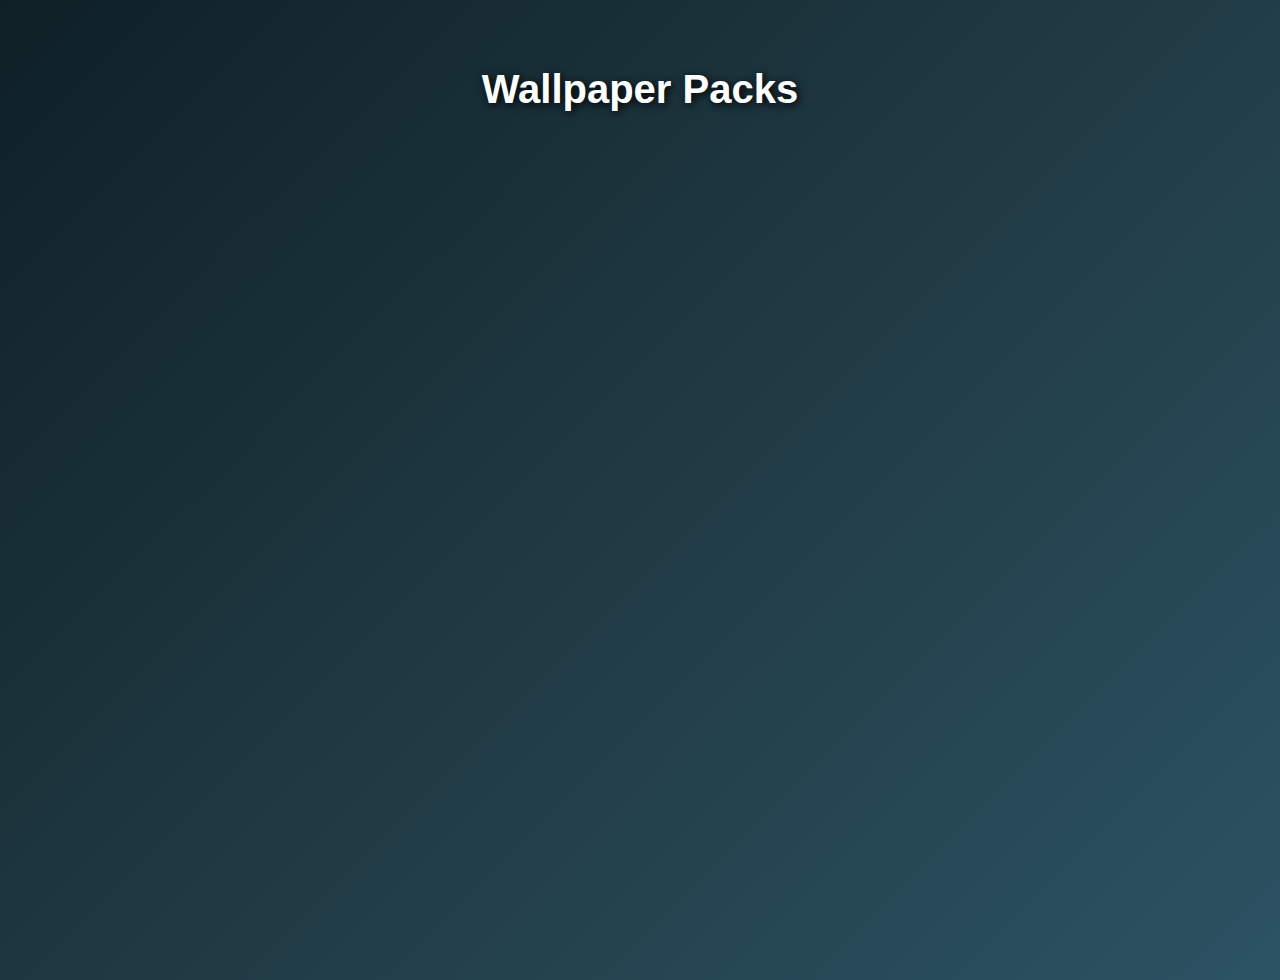
==== index.html @ ba09bb61 "Update index.html" ====
<!DOCTYPE html>
<html lang="en">
<head>
  <meta charset="UTF-8" />
  <meta name="viewport" content="width=device-width, initial-scale=1.0"/>
  <title>Wallpaper Packs</title>
  <style>
    @keyframes fadeInUp {
      0% {
        opacity: 0;
        transform: translateY(30px);
      }
      100% {
        opacity: 1;
        transform: translateY(0);
      }
    }

    body {
      margin: 0;
      padding: 0;
      font-family: 'Segoe UI', sans-serif;
      background: linear-gradient(135deg, #0f2027, #203a43, #2c5364);
      color: #fff;
      display: flex;
      justify-content: center;
      align-items: flex-start;
      min-height: 100vh;
      padding: 40px 20px;
      overflow-x: hidden;
    }

    .container {
      text-align: center;
      max-width: 1200px;
      width: 100%;
      animation: fadeInUp 1s ease-out forwards;
    }

    h1 {
      font-size: 2.5rem;
      margin-bottom: 40px;
      text-shadow: 2px 2px 8px #000;
      animation: fadeInUp 1.2s ease-out forwards;
    }

    .wallpapers {
      display: flex;
      flex-wrap: wrap;
      gap: 20px;
      justify-content: center;
    }

    .card {
      background: rgba(255, 255, 255, 0.05);
      border: 1px solid rgba(255, 255, 255, 0.1);
      border-radius: 12px;
      overflow: hidden;
      width: 300px;
      text-decoration: none;
      color: #fff;
      animation: fadeInUp 1.5s ease forwards;
      transition: transform 0.4s ease, box-shadow 0.4s ease;
      opacity: 0;
    }

    .card:nth-child(1) { animation-delay: 0.3s; }
    .card:nth-child(2) { animation-delay: 0.6s; }
    .card:nth-child(3) { animation-delay: 0.9s; }

    .card img {
      width: 100%;
      height: 280px;
      object-fit: cover;
      display: block;
    }

    .card p {
      margin: 0;
      padding: 10px;
      background-color: rgba(0, 0, 0, 0.4);
      font-weight: 500;
    }

    .card:hover {
      transform: translateY(-8px) scale(1.03);
      box-shadow: 0 12px 24px rgba(0,0,0,0.5);
    }
  </style>
</head>
<body>
  <div class="container">
    <h1>Wallpaper Packs</h1>
    <div class="wallpapers">
      <a href="https://drive.google.com/drive/folders/16Ii5Oqs3uuvKyHJEynvOinBAhg52hBOT" target="_blank" class="card">
        <img src="https://raw.githubusercontent.com/hkharsh001/Midnight-Eco-/refs/heads/main/20250412_210014-COLLAGE.jpg" alt="Spiderman Pack">
        <p>Spiderman Pack</p>
      </a>
    </div>
  </div>
</body>
</html>
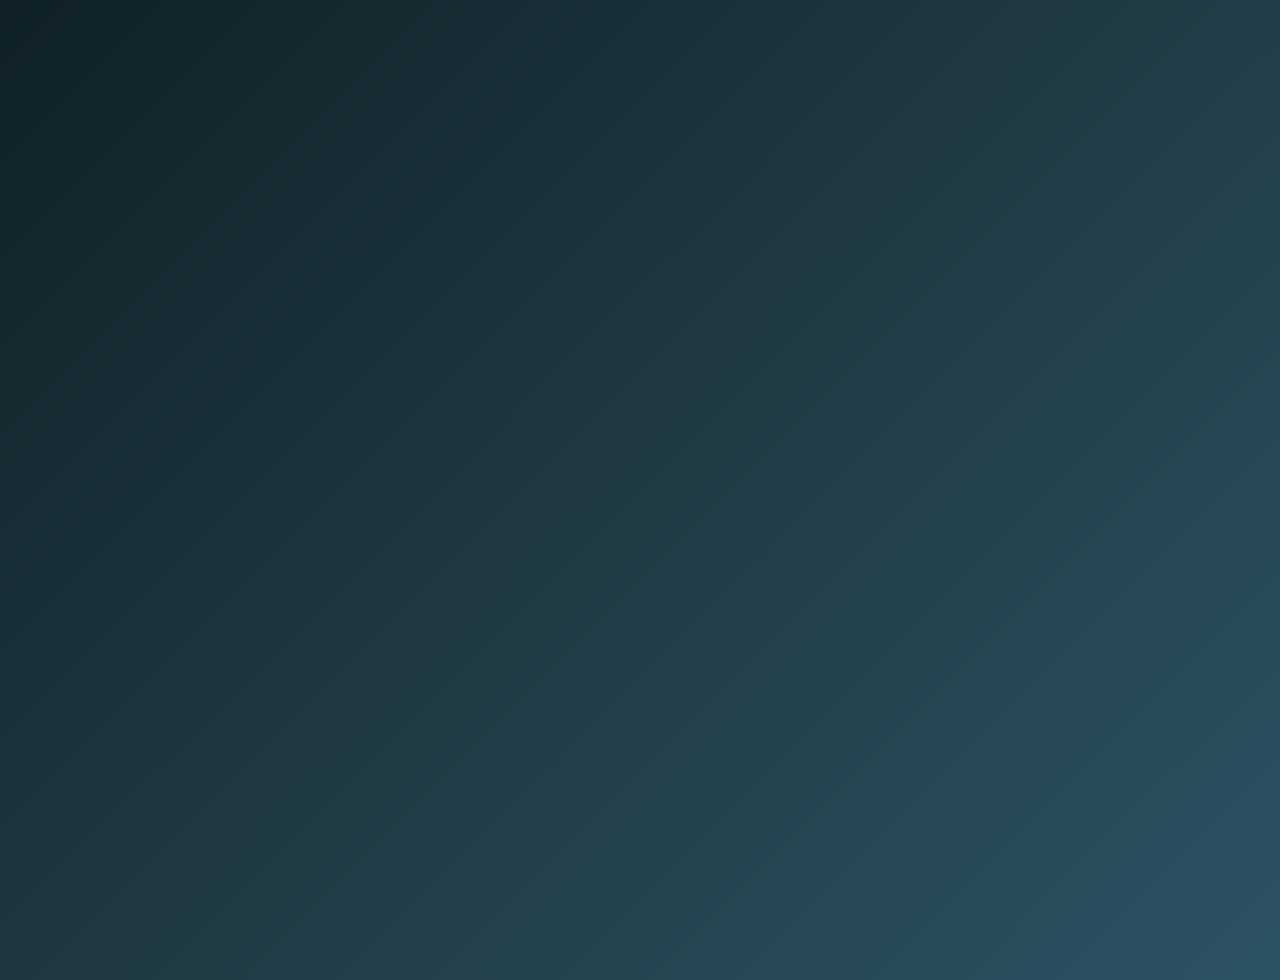
==== commit c4696140: "Update index.html" ====
--- a/index.html
+++ b/index.html
@@ -1,6 +1,18 @@
 <!DOCTYPE html>
 <html lang="en">
 <head>
+  <!-- Google tag (gtag.js) -->
+<script async src="https://www.googletagmanager.com/gtag/js?id=G-Q0EQVB0BTT"></script>
+<script>
+  window.dataLayer = window.dataLayer || [];
+  function gtag(){dataLayer.push(arguments);}
+  gtag('js', new Date());
+
+  gtag('config', 'G-Q0EQVB0BTT');
+</script>
+  <meta name="description" content="Download high-quality wallpaper packs like Spiderman, Black Panther & more.">
+<meta name="keywords" content="wallpapers, spiderman, superhero wallpapers, hd wallpapers, mobile backgrounds">
+<meta name="robots" content="index, follow">
   <meta charset="UTF-8" />
   <meta name="viewport" content="width=device-width, initial-scale=1.0"/>
   <title>Wallpaper Packs</title>
@@ -89,14 +101,22 @@
   </style>
 </head>
 <body>
-  <div class="container">
-    <h1>Wallpaper Packs</h1>
-    <div class="wallpapers">
-      <a href="https://drive.google.com/drive/folders/16Ii5Oqs3uuvKyHJEynvOinBAhg52hBOT" target="_blank" class="card">
-        <img src="https://raw.githubusercontent.com/hkharsh001/Midnight-Eco-/refs/heads/main/20250412_210014-COLLAGE.jpg" alt="Spiderman Pack">
-        <p>Spiderman Pack</p>
-      </a>
-    </div>
-  </div>
+  <div class="wallpapers">
+  <!-- Spiderman Pack -->
+  <a href="https://drive.google.com/drive/folders/16Ii5Oqs3uuvKyHJEynvOinBAhg52hBOT" target="_blank" class="card">
+    <img loading="lazy" src="https://raw.githubusercontent.com/hkharsh001/Midnight-Eco-/refs/heads/main/20250412_210014-COLLAGE.jpg" alt="Spiderman Pack" />
+    <p>Spiderman Pack</p>
+  </a>
+
+  <!-- Predator Pack -->
+  <a href="https://drive.google.com/drive/folders/1jf8wvghMTaGmELSaknGcrK1B6aBmS_pp" target="_blank" class="card">
+    <img loading="lazy" src="https://raw.githubusercontent.com/hkharsh001/Midnight-Eco-/refs/heads/main/1000038072.webp" alt="Predator Pack" />
+    <p>Predator Pack</p>
+  </a>
+</div>
+</div>
+  <script async src="https://script.adquake.com/js/adquake.js" adquake-key="fvHmqgjPf0SnUpNN2a9G8w==">
+  </script>
+  
 </body>
 </html>
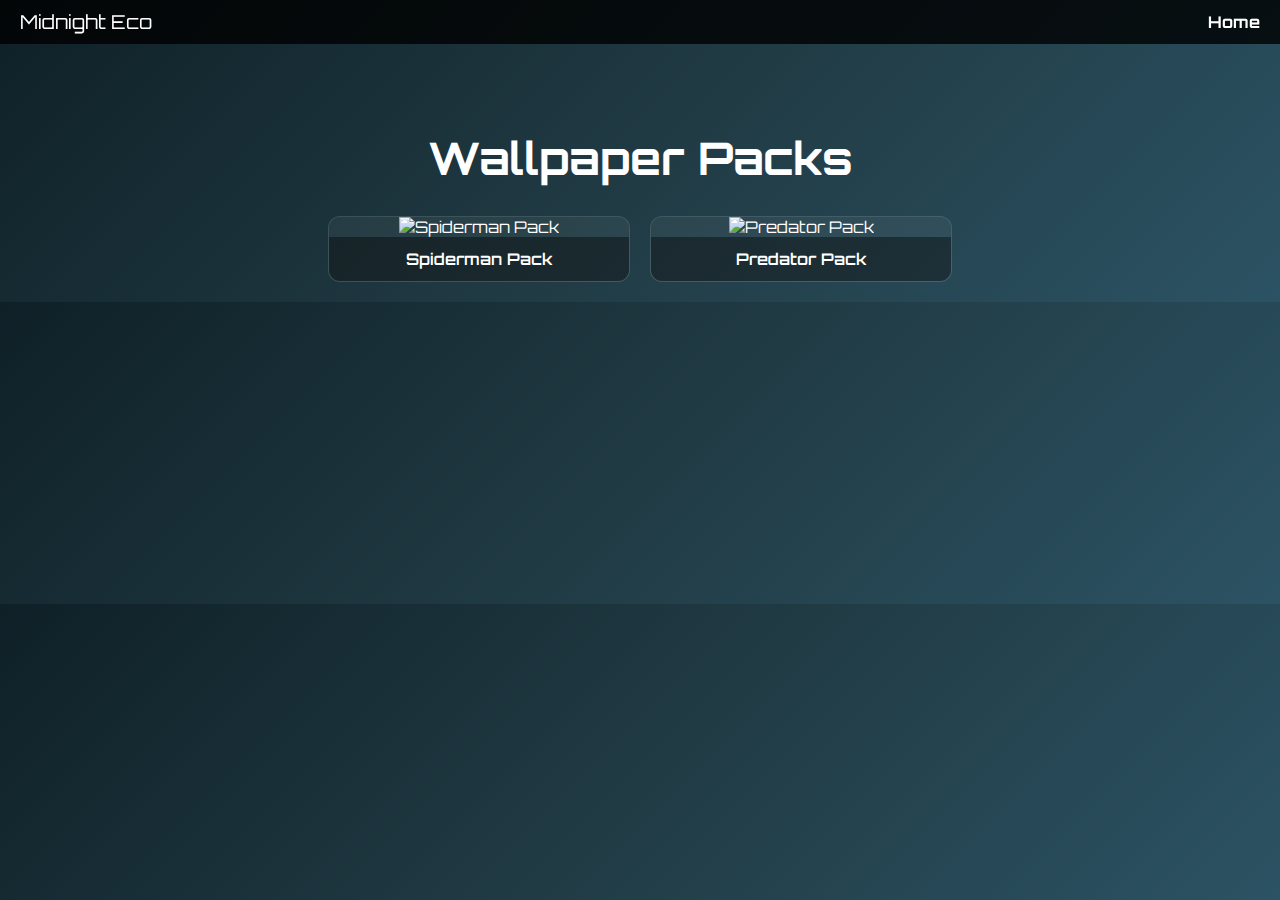
==== commit d953f6ed: "Update index.html" ====
--- a/index.html
+++ b/index.html
@@ -1,59 +1,72 @@
 <!DOCTYPE html>
 <html lang="en">
 <head>
-  <!-- Google tag (gtag.js) -->
-<script async src="https://www.googletagmanager.com/gtag/js?id=G-Q0EQVB0BTT"></script>
-<script>
-  window.dataLayer = window.dataLayer || [];
-  function gtag(){dataLayer.push(arguments);}
-  gtag('js', new Date());
+  <!-- Google Analytics -->
+  <script async src="https://www.googletagmanager.com/gtag/js?id=G-Q0EQVB0BTT"></script>
+  <script>
+    window.dataLayer = window.dataLayer || [];
+    function gtag(){dataLayer.push(arguments);}
+    gtag('js', new Date());
+    gtag('config', 'G-Q0EQVB0BTT');
+  </script>
 
-  gtag('config', 'G-Q0EQVB0BTT');
-</script>
-  <meta name="description" content="Download high-quality wallpaper packs like Spiderman, Black Panther & more.">
-<meta name="keywords" content="wallpapers, spiderman, superhero wallpapers, hd wallpapers, mobile backgrounds">
-<meta name="robots" content="index, follow">
   <meta charset="UTF-8" />
   <meta name="viewport" content="width=device-width, initial-scale=1.0"/>
+  <meta name="description" content="Download high-quality wallpaper packs like Spiderman, Predator & more.">
+  <meta name="keywords" content="wallpapers, spiderman, predator, superhero wallpapers, hd wallpapers, mobile backgrounds">
+  <meta name="robots" content="index, follow">
   <title>Wallpaper Packs</title>
+  <link href="https://fonts.googleapis.com/css2?family=Orbitron:wght@500&display=swap" rel="stylesheet">
   <style>
     @keyframes fadeInUp {
-      0% {
-        opacity: 0;
-        transform: translateY(30px);
-      }
-      100% {
-        opacity: 1;
-        transform: translateY(0);
-      }
+      0% { opacity: 0; transform: translateY(30px); }
+      100% { opacity: 1; transform: translateY(0); }
     }
 
     body {
       margin: 0;
-      padding: 0;
-      font-family: 'Segoe UI', sans-serif;
+      font-family: 'Orbitron', sans-serif;
       background: linear-gradient(135deg, #0f2027, #203a43, #2c5364);
       color: #fff;
+      padding-top: 80px;
+    }
+
+    nav {
+      position: fixed;
+      top: 0;
+      left: 0;
+      right: 0;
+      background: rgba(0, 0, 0, 0.8);
+      padding: 10px 20px;
       display: flex;
-      justify-content: center;
-      align-items: flex-start;
-      min-height: 100vh;
-      padding: 40px 20px;
-      overflow-x: hidden;
+      justify-content: space-between;
+      align-items: center;
+      z-index: 1000;
+    }
+
+    nav a {
+      color: #fff;
+      text-decoration: none;
+      font-weight: bold;
+      margin-left: 20px;
+      transition: color 0.3s;
+    }
+
+    nav a:hover {
+      color: #00ffd5;
     }
 
     .container {
+      max-width: 1200px;
+      margin: auto;
+      padding: 20px;
       text-align: center;
-      max-width: 1200px;
-      width: 100%;
-      animation: fadeInUp 1s ease-out forwards;
     }
 
     h1 {
-      font-size: 2.5rem;
-      margin-bottom: 40px;
-      text-shadow: 2px 2px 8px #000;
-      animation: fadeInUp 1.2s ease-out forwards;
+      font-size: 2.8rem;
+      margin-bottom: 30px;
+      animation: fadeInUp 1s ease-out;
     }
 
     .wallpapers {
@@ -61,6 +74,7 @@
       flex-wrap: wrap;
       gap: 20px;
       justify-content: center;
+      animation: fadeInUp 1.5s ease;
     }
 
     .card {
@@ -71,52 +85,55 @@
       width: 300px;
       text-decoration: none;
       color: #fff;
-      animation: fadeInUp 1.5s ease forwards;
-      transition: transform 0.4s ease, box-shadow 0.4s ease;
-      opacity: 0;
+      transition: transform 0.3s ease, box-shadow 0.3s ease;
     }
-
-    .card:nth-child(1) { animation-delay: 0.3s; }
-    .card:nth-child(2) { animation-delay: 0.6s; }
-    .card:nth-child(3) { animation-delay: 0.9s; }
 
     .card img {
       width: 100%;
       height: 280px;
       object-fit: cover;
-      display: block;
     }
 
     .card p {
       margin: 0;
-      padding: 10px;
+      padding: 12px;
       background-color: rgba(0, 0, 0, 0.4);
-      font-weight: 500;
+      font-weight: 600;
+      font-size: 1rem;
     }
 
     .card:hover {
       transform: translateY(-8px) scale(1.03);
-      box-shadow: 0 12px 24px rgba(0,0,0,0.5);
+      box-shadow: 0 12px 24px rgba(0,0,0,0.4);
     }
   </style>
 </head>
 <body>
-  <div class="wallpapers">
-  <!-- Spiderman Pack -->
-  <a href="https://drive.google.com/drive/folders/16Ii5Oqs3uuvKyHJEynvOinBAhg52hBOT" target="_blank" class="card">
-    <img loading="lazy" src="https://raw.githubusercontent.com/hkharsh001/Midnight-Eco-/refs/heads/main/20250412_210014-COLLAGE.jpg" alt="Spiderman Pack" />
-    <p>Spiderman Pack</p>
-  </a>
 
-  <!-- Predator Pack -->
-  <a href="https://drive.google.com/drive/folders/1jf8wvghMTaGmELSaknGcrK1B6aBmS_pp" target="_blank" class="card">
-    <img loading="lazy" src="https://raw.githubusercontent.com/hkharsh001/Midnight-Eco-/refs/heads/main/1000038072.webp" alt="Predator Pack" />
-    <p>Predator Pack</p>
-  </a>
-</div>
-</div>
-  <script async src="https://script.adquake.com/js/adquake.js" adquake-key="fvHmqgjPf0SnUpNN2a9G8w==">
-  </script>
-  
+  <nav>
+    <div style="font-size: 1.2rem;">Midnight Eco</div>
+    <div>
+      <a href="/">Home</a>
+    </div>
+  </nav>
+
+  <div class="container">
+    <h1>Wallpaper Packs</h1>
+    <div class="wallpapers">
+      <!-- Spiderman -->
+      <a href="https://drive.google.com/drive/folders/16Ii5Oqs3uuvKyHJEynvOinBAhg52hBOT" target="_blank" class="card">
+        <img loading="lazy" src="https://raw.githubusercontent.com/hkharsh001/Midnight-Eco-/refs/heads/main/20250412_210014-COLLAGE.jpg" alt="Spiderman Pack" />
+        <p>Spiderman Pack</p>
+      </a>
+
+      <!-- Predator -->
+      <a href="https://drive.google.com/drive/folders/1jf8wvghMTaGmELSaknGcrK1B6aBmS_pp" target="_blank" class="card">
+        <img loading="lazy" src="https://raw.githubusercontent.com/hkharsh001/Midnight-Eco-/refs/heads/main/1000038072.webp" alt="Predator Pack" />
+        <p>Predator Pack</p>
+      </a>
+    </div>
+  </div>
+
+  <script async src="https://script.adquake.com/js/adquake.js" adquake-key="fvHmqgjPf0SnUpNN2a9G8w=="></script>
 </body>
 </html>
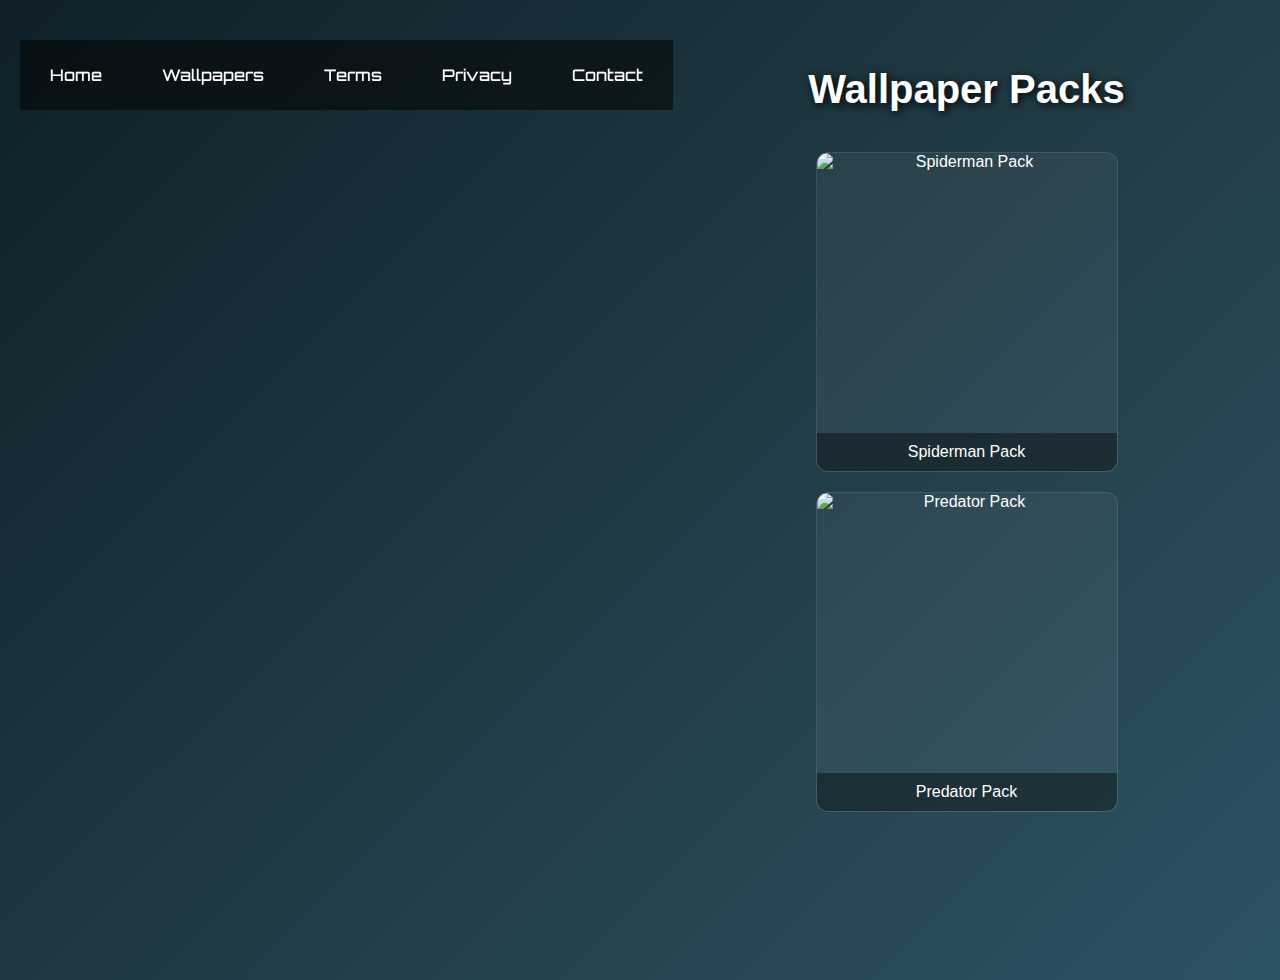
==== commit c4aefc7f: "Update index.html" ====
--- a/index.html
+++ b/index.html
@@ -1,7 +1,7 @@
 <!DOCTYPE html>
 <html lang="en">
 <head>
-  <!-- Google Analytics -->
+  <!-- Google tag (gtag.js) -->
   <script async src="https://www.googletagmanager.com/gtag/js?id=G-Q0EQVB0BTT"></script>
   <script>
     window.dataLayer = window.dataLayer || [];
@@ -10,63 +10,62 @@
     gtag('config', 'G-Q0EQVB0BTT');
   </script>
 
+  <meta name="description" content="Download high-quality wallpaper packs like Spiderman, Black Panther & more.">
+  <meta name="keywords" content="wallpapers, spiderman, superhero wallpapers, hd wallpapers, mobile backgrounds">
+  <meta name="robots" content="index, follow">
   <meta charset="UTF-8" />
   <meta name="viewport" content="width=device-width, initial-scale=1.0"/>
-  <meta name="description" content="Download high-quality wallpaper packs like Spiderman, Predator & more.">
-  <meta name="keywords" content="wallpapers, spiderman, predator, superhero wallpapers, hd wallpapers, mobile backgrounds">
-  <meta name="robots" content="index, follow">
   <title>Wallpaper Packs</title>
   <link href="https://fonts.googleapis.com/css2?family=Orbitron:wght@500&display=swap" rel="stylesheet">
   <style>
-    @keyframes fadeInUp {
-      0% { opacity: 0; transform: translateY(30px); }
-      100% { opacity: 1; transform: translateY(0); }
-    }
-
     body {
       margin: 0;
-      font-family: 'Orbitron', sans-serif;
+      padding: 0;
+      font-family: 'Segoe UI', sans-serif;
       background: linear-gradient(135deg, #0f2027, #203a43, #2c5364);
       color: #fff;
-      padding-top: 80px;
+      display: flex;
+      justify-content: center;
+      align-items: flex-start;
+      min-height: 100vh;
+      padding: 40px 20px;
+      overflow-x: hidden;
     }
 
     nav {
-      position: fixed;
+      display: flex;
+      justify-content: center;
+      background-color: rgba(0, 0, 0, 0.5);
+      padding: 15px 0;
+      position: sticky;
       top: 0;
-      left: 0;
-      right: 0;
-      background: rgba(0, 0, 0, 0.8);
-      padding: 10px 20px;
-      display: flex;
-      justify-content: space-between;
-      align-items: center;
-      z-index: 1000;
+      z-index: 100;
     }
 
     nav a {
+      text-decoration: none;
       color: #fff;
-      text-decoration: none;
-      font-weight: bold;
-      margin-left: 20px;
-      transition: color 0.3s;
+      font-family: 'Orbitron', sans-serif;
+      padding: 10px 20px;
+      margin: 0 10px;
+      font-weight: 500;
     }
 
     nav a:hover {
-      color: #00ffd5;
+      background-color: rgba(255, 255, 255, 0.1);
+      border-radius: 5px;
     }
 
     .container {
+      text-align: center;
       max-width: 1200px;
-      margin: auto;
-      padding: 20px;
-      text-align: center;
+      width: 100%;
     }
 
     h1 {
-      font-size: 2.8rem;
-      margin-bottom: 30px;
-      animation: fadeInUp 1s ease-out;
+      font-size: 2.5rem;
+      margin-bottom: 40px;
+      text-shadow: 2px 2px 8px #000;
     }
 
     .wallpapers {
@@ -74,7 +73,6 @@
       flex-wrap: wrap;
       gap: 20px;
       justify-content: center;
-      animation: fadeInUp 1.5s ease;
     }
 
     .card {
@@ -85,52 +83,68 @@
       width: 300px;
       text-decoration: none;
       color: #fff;
-      transition: transform 0.3s ease, box-shadow 0.3s ease;
+      animation: fadeInUp 1.5s ease forwards;
+      transition: transform 0.4s ease, box-shadow 0.4s ease;
     }
 
     .card img {
       width: 100%;
       height: 280px;
       object-fit: cover;
+      display: block;
     }
 
     .card p {
       margin: 0;
-      padding: 12px;
+      padding: 10px;
       background-color: rgba(0, 0, 0, 0.4);
-      font-weight: 600;
-      font-size: 1rem;
+      font-weight: 500;
     }
 
     .card:hover {
       transform: translateY(-8px) scale(1.03);
-      box-shadow: 0 12px 24px rgba(0,0,0,0.4);
+      box-shadow: 0 12px 24px rgba(0,0,0,0.5);
+    }
+
+    @keyframes fadeInUp {
+      0% {
+        opacity: 0;
+        transform: translateY(30px);
+      }
+      100% {
+        opacity: 1;
+        transform: translateY(0);
+      }
     }
   </style>
 </head>
 <body>
 
+  <!-- Navigation Bar -->
   <nav>
-    <div style="font-size: 1.2rem;">Midnight Eco</div>
-    <div>
-      <a href="/">Home</a>
-    </div>
+    <a href="index.html">Home</a>
+    <a href="wallpapers.html">Wallpapers</a>
+    <a href="terms.html">Terms</a>
+    <a href="privacy.html">Privacy</a>
+    <a href="contact.html">Contact</a>
   </nav>
 
   <div class="container">
     <h1>Wallpaper Packs</h1>
     <div class="wallpapers">
-      <!-- Spiderman -->
+      <!-- Spiderman Pack -->
       <a href="https://drive.google.com/drive/folders/16Ii5Oqs3uuvKyHJEynvOinBAhg52hBOT" target="_blank" class="card">
         <img loading="lazy" src="https://raw.githubusercontent.com/hkharsh001/Midnight-Eco-/refs/heads/main/20250412_210014-COLLAGE.jpg" alt="Spiderman Pack" />
         <p>Spiderman Pack</p>
       </a>
 
-      <!-- Predator -->
+      <!-- Predator Pack -->
       <a href="https://drive.google.com/drive/folders/1jf8wvghMTaGmELSaknGcrK1B6aBmS_pp" target="_blank" class="card">
         <img loading="lazy" src="https://raw.githubusercontent.com/hkharsh001/Midnight-Eco-/refs/heads/main/1000038072.webp" alt="Predator Pack" />
         <p>Predator Pack</p>
       </a>
+
+      <!-- Add more packs here -->
     </div>
   </div>
 
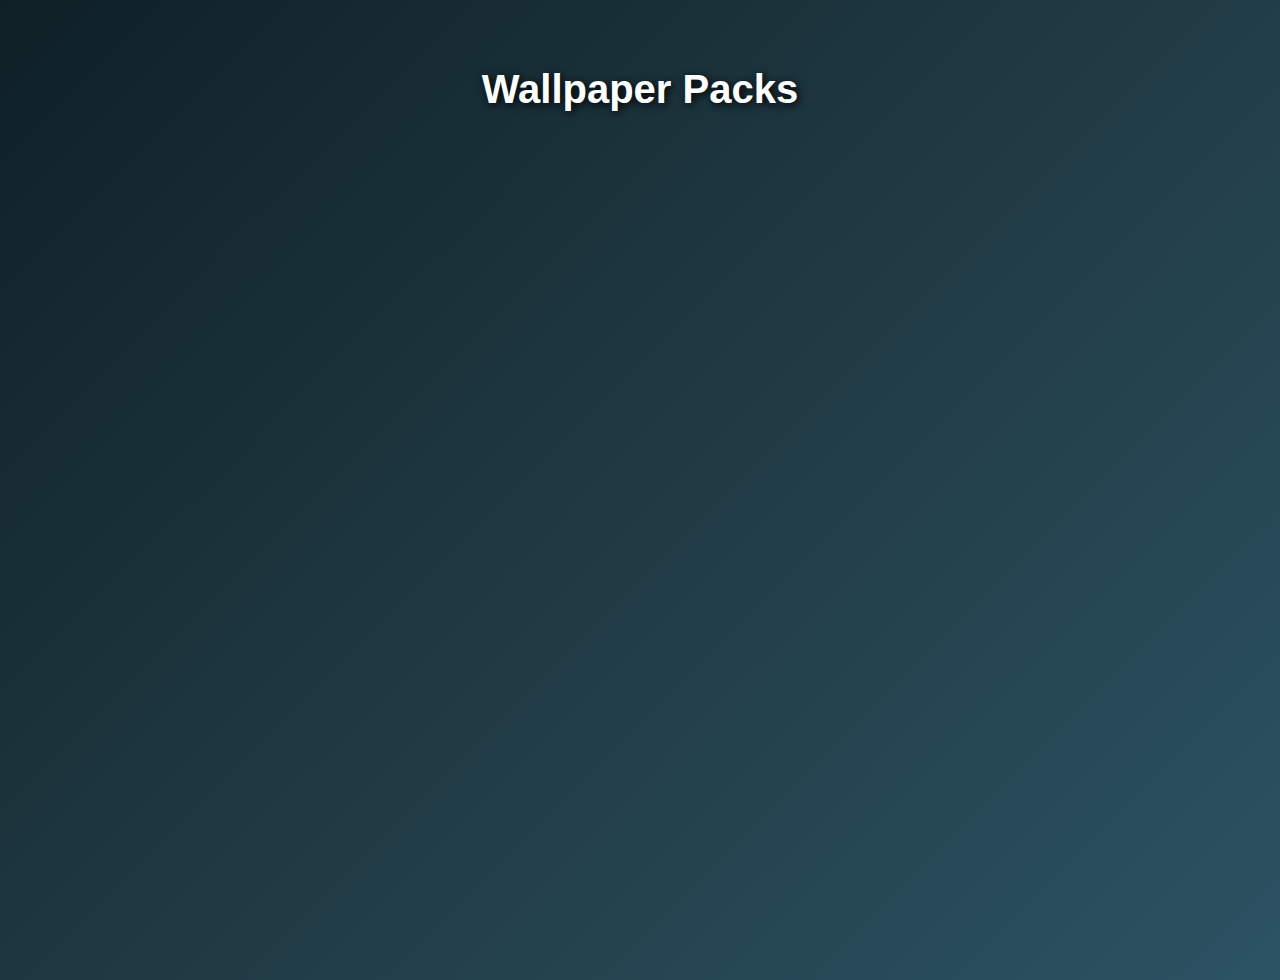
==== commit 48ccba22: "Update index.html" ====
--- a/index.html
+++ b/index.html
@@ -1,7 +1,7 @@
 <!DOCTYPE html>
 <html lang="en">
 <head>
-  <!-- Google tag (gtag.js) -->
+  <!-- Google Analytics -->
   <script async src="https://www.googletagmanager.com/gtag/js?id=G-Q0EQVB0BTT"></script>
   <script>
     window.dataLayer = window.dataLayer || [];
@@ -10,14 +10,19 @@
     gtag('config', 'G-Q0EQVB0BTT');
   </script>
 
+  <meta charset="UTF-8" />
+  <meta name="viewport" content="width=device-width, initial-scale=1.0"/>
   <meta name="description" content="Download high-quality wallpaper packs like Spiderman, Black Panther & more.">
   <meta name="keywords" content="wallpapers, spiderman, superhero wallpapers, hd wallpapers, mobile backgrounds">
   <meta name="robots" content="index, follow">
-  <meta charset="UTF-8" />
-  <meta name="viewport" content="width=device-width, initial-scale=1.0"/>
   <title>Wallpaper Packs</title>
-  <link href="https://fonts.googleapis.com/css2?family=Orbitron:wght@500&display=swap" rel="stylesheet">
+
   <style>
+    @keyframes fadeInUp {
+      0% { opacity: 0; transform: translateY(30px); }
+      100% { opacity: 1; transform: translateY(0); }
+    }
+
     body {
       margin: 0;
       padding: 0;
@@ -32,40 +37,18 @@
       overflow-x: hidden;
     }
 
-    nav {
-      display: flex;
-      justify-content: center;
-      background-color: rgba(0, 0, 0, 0.5);
-      padding: 15px 0;
-      position: sticky;
-      top: 0;
-      z-index: 100;
-    }
-
-    nav a {
-      text-decoration: none;
-      color: #fff;
-      font-family: 'Orbitron', sans-serif;
-      padding: 10px 20px;
-      margin: 0 10px;
-      font-weight: 500;
-    }
-
-    nav a:hover {
-      background-color: rgba(255, 255, 255, 0.1);
-      border-radius: 5px;
-    }
-
     .container {
       text-align: center;
       max-width: 1200px;
       width: 100%;
+      animation: fadeInUp 1s ease-out forwards;
     }
 
     h1 {
       font-size: 2.5rem;
       margin-bottom: 40px;
       text-shadow: 2px 2px 8px #000;
+      animation: fadeInUp 1.2s ease-out forwards;
     }
 
     .wallpapers {
@@ -85,7 +68,11 @@
       color: #fff;
       animation: fadeInUp 1.5s ease forwards;
       transition: transform 0.4s ease, box-shadow 0.4s ease;
+      opacity: 0;
     }
+
+    .card:nth-child(1) { animation-delay: 0.3s; }
+    .card:nth-child(2) { animation-delay: 0.6s; }
 
     .card img {
       width: 100%;
@@ -105,49 +92,27 @@
       transform: translateY(-8px) scale(1.03);
       box-shadow: 0 12px 24px rgba(0,0,0,0.5);
     }
-
-    @keyframes fadeInUp {
-      0% {
-        opacity: 0;
-        transform: translateY(30px);
-      }
-      100% {
-        opacity: 1;
-        transform: translateY(0);
-      }
-    }
   </style>
 </head>
 <body>
-
-  <!-- Navigation Bar -->
-  <nav>
-    <a href="index.html">Home</a>
-    <a href="wallpapers.html">Wallpapers</a>
-    <a href="terms.html">Terms</a>
-    <a href="privacy.html">Privacy</a>
-    <a href="contact.html">Contact</a>
-  </nav>
-
   <div class="container">
     <h1>Wallpaper Packs</h1>
     <div class="wallpapers">
       <!-- Spiderman Pack -->
       <a href="https://drive.google.com/drive/folders/16Ii5Oqs3uuvKyHJEynvOinBAhg52hBOT" target="_blank" class="card">
-        <img loading="lazy" src="https://raw.githubusercontent.com/hkharsh001/Midnight-Eco-/refs/heads/main/20250412_210014-COLLAGE.jpg" alt="Spiderman Pack" />
+        <img loading="lazy" src="https://raw.githubusercontent.com/hkharsh001/Midnight-Eco-/refs/heads/main/20250412_210014-COLLAGE.jpg" alt="Spiderman Pack">
         <p>Spiderman Pack</p>
       </a>
 
       <!-- Predator Pack -->
       <a href="https://drive.google.com/drive/folders/1jf8wvghMTaGmELSaknGcrK1B6aBmS_pp" target="_blank" class="card">
-        <img loading="lazy" src="https://raw.githubusercontent.com/hkharsh001/Midnight-Eco-/refs/heads/main/1000038072.webp" alt="Predator Pack" />
+        <img loading="lazy" src="https://raw.githubusercontent.com/hkharsh001/Midnight-Eco-/refs/heads/main/1000038072.webp" alt="Predator Pack">
         <p>Predator Pack</p>
       </a>
-
-      <!-- Add more packs here -->
     </div>
   </div>
 
+  <!-- AdQuake Ads -->
   <script async src="https://script.adquake.com/js/adquake.js" adquake-key="fvHmqgjPf0SnUpNN2a9G8w=="></script>
 </body>
 </html>
